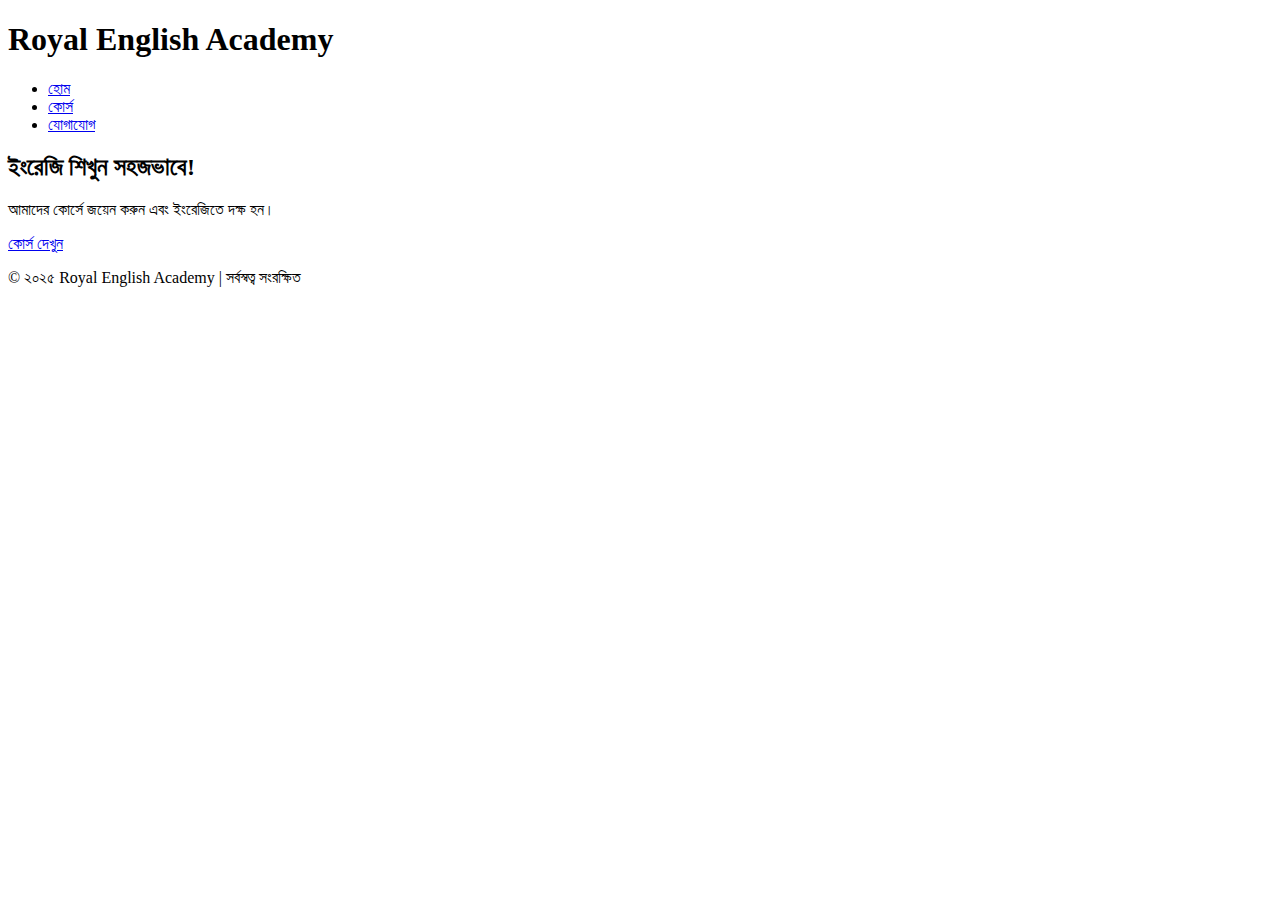
==== index.html @ f3094784 "Add files via upload" ====
<!DOCTYPE html>
<html lang="bn">
<head><meta name="google-site-verification" content="J84I4H7_fGyT013VwoN2TED5bdtK1yYaAtY3xSzQNcU" />
    <meta charset="UTF-8">
    <meta name="viewport" content="width=device-width, initial-scale=1.0">
    <title>Royal English Academy</title>
    <link rel="stylesheet" href="style.css">
</head>
<body>
    <header>
        <h1>Royal English Academy</h1>
        <nav>
            <ul>
                <li><a href="#">হোম</a></li>
                <li><a href="#">কোর্স</a></li>
                <li><a href="#">যোগাযোগ</a></li>
            </ul>
        </nav>
    </header>
    
    <section class="hero">
        <h2>ইংরেজি শিখুন সহজভাবে!</h2>
        <p>আমাদের কোর্সে জয়েন করুন এবং ইংরেজিতে দক্ষ হন।</p>
        <a href="#" class="btn">কোর্স দেখুন</a>
    </section>

    <footer>
        <p>&copy; ২০২৫ Royal English Academy | সর্বস্বত্ব সংরক্ষিত</p>
    </footer>
</body>
</html>
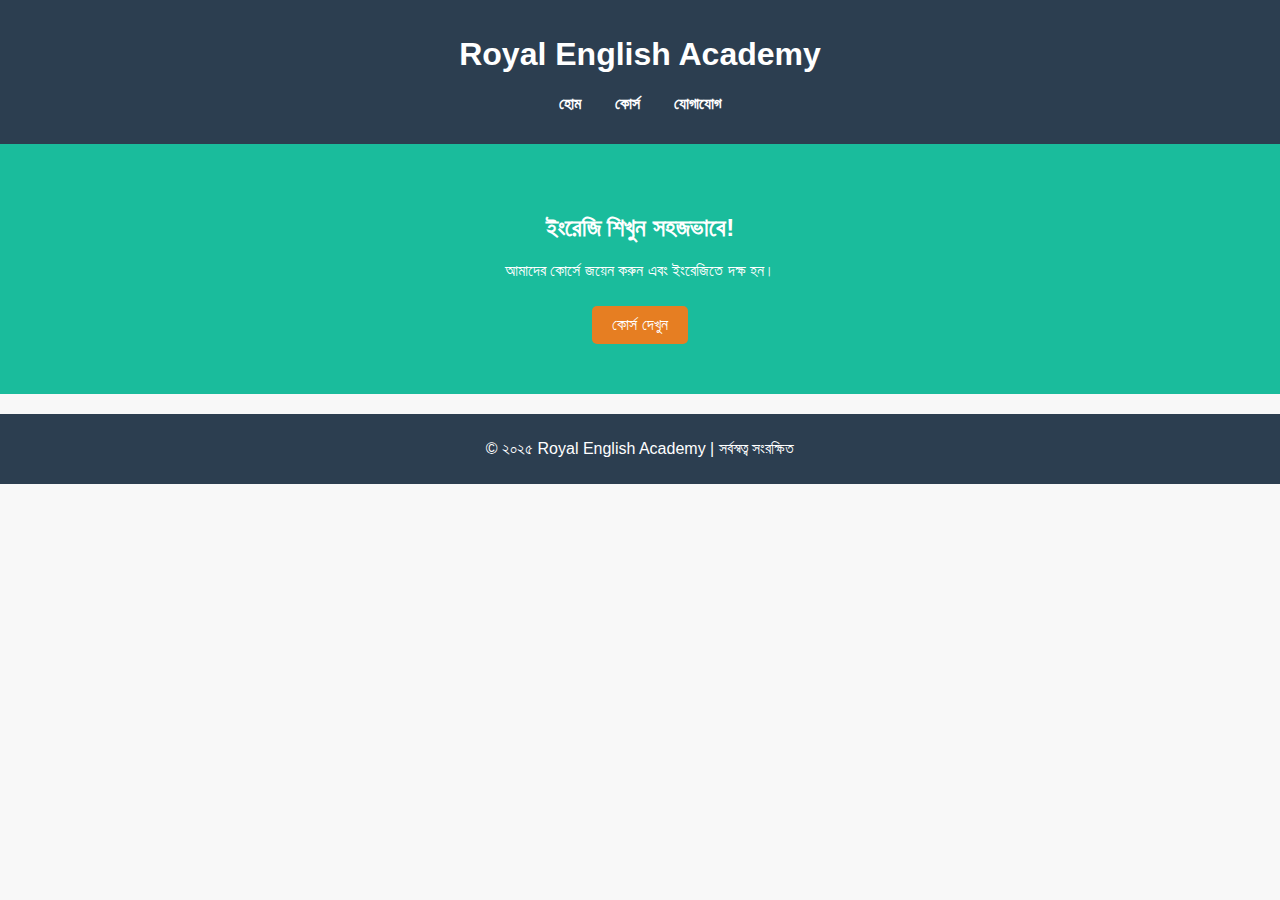
==== commit c595798a: "Update index.html" ====
--- a/index.html
+++ b/index.html
@@ -5,6 +5,11 @@
     <meta name="viewport" content="width=device-width, initial-scale=1.0">
     <title>Royal English Academy</title>
     <link rel="stylesheet" href="style.css">
+</head>
+    <title>Royal English Academy - ইংরেজি শেখার সেরা প্ল্যাটফর্ম</title>
+    <meta name="description" content="Royal English Academy থেকে সহজ পদ্ধতিতে ইংরেজি শেখো। ফ্রি রিসোর্স, কোর্স ও PDF নাও!">
+    <meta name="keywords" content="ইংরেজি শেখা, Spoken English, ইংলিশ গ্রামার, ইংরেজি কোর্স, Royal English Academy">
+    <meta name="author" content="Safinur Alam">
 </head>
 <body>
     <header>
@@ -28,4 +33,4 @@
         <p>&copy; ২০২৫ Royal English Academy | সর্বস্বত্ব সংরক্ষিত</p>
     </footer>
 </body>
-</html>+</html>
--- a/style.css
+++ b/style.css
@@ -0,0 +1,54 @@
+body {
+    font-family: Arial, sans-serif;
+    margin: 0;
+    padding: 0;
+    background-color: #f8f8f8;
+}
+
+header {
+    background-color: #2c3e50;
+    color: white;
+    padding: 15px 20px;
+    text-align: center;
+}
+
+nav ul {
+    list-style: none;
+    padding: 0;
+}
+
+nav ul li {
+    display: inline;
+    margin: 0 15px;
+}
+
+nav ul li a {
+    color: white;
+    text-decoration: none;
+    font-weight: bold;
+}
+
+.hero {
+    text-align: center;
+    padding: 50px 20px;
+    background-color: #1abc9c;
+    color: white;
+}
+
+.btn {
+    display: inline-block;
+    margin-top: 10px;
+    padding: 10px 20px;
+    background-color: #e67e22;
+    color: white;
+    text-decoration: none;
+    border-radius: 5px;
+}
+
+footer {
+    text-align: center;
+    padding: 10px;
+    background-color: #2c3e50;
+    color: white;
+    margin-top: 20px;
+}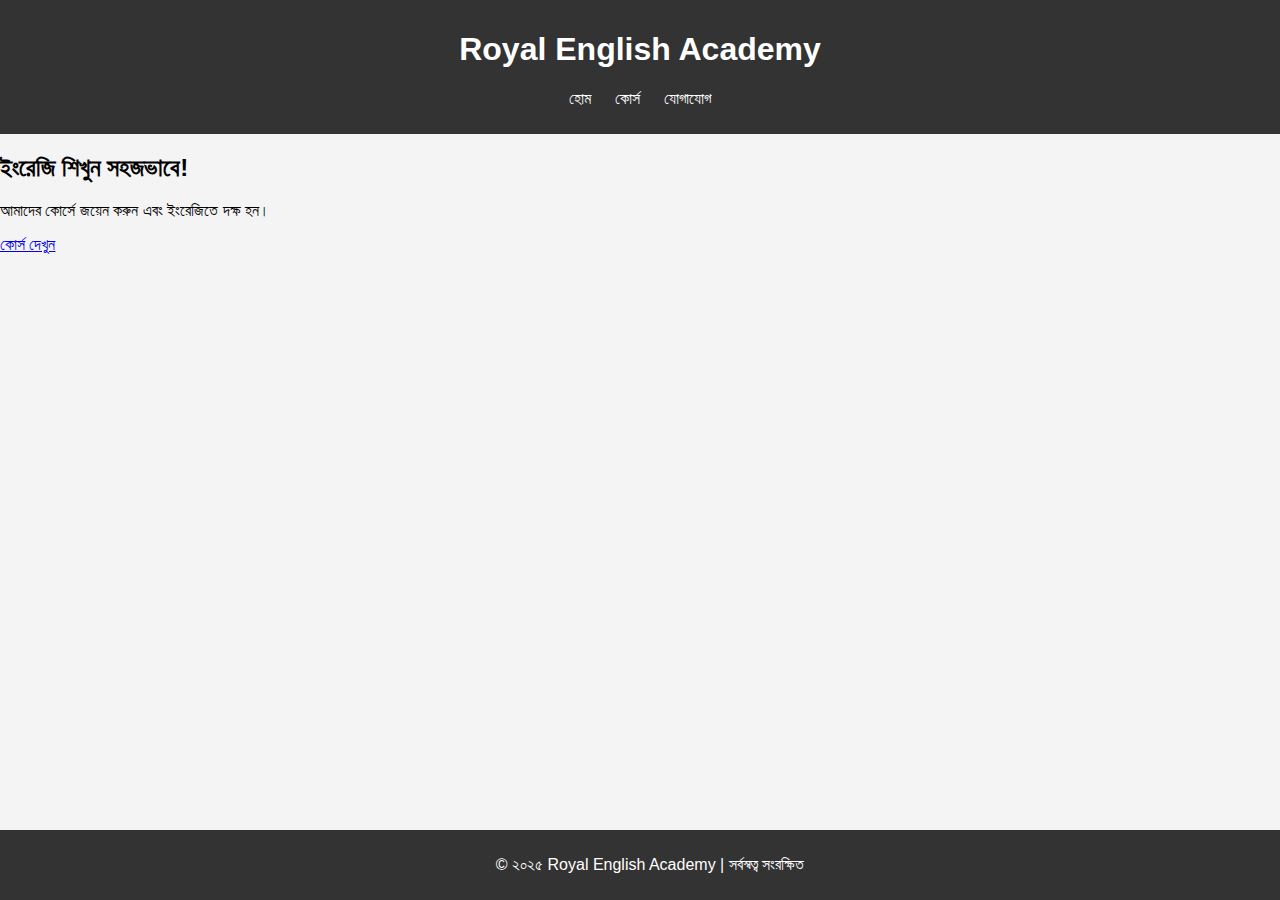
==== commit 28cb4682: "Add files via upload" ====
--- a/index.html
+++ b/index.html
@@ -5,11 +5,12 @@
     <meta name="viewport" content="width=device-width, initial-scale=1.0">
     <title>Royal English Academy</title>
     <link rel="stylesheet" href="style.css">
-</head>
+</head><head>
     <title>Royal English Academy - ইংরেজি শেখার সেরা প্ল্যাটফর্ম</title>
     <meta name="description" content="Royal English Academy থেকে সহজ পদ্ধতিতে ইংরেজি শেখো। ফ্রি রিসোর্স, কোর্স ও PDF নাও!">
     <meta name="keywords" content="ইংরেজি শেখা, Spoken English, ইংলিশ গ্রামার, ইংরেজি কোর্স, Royal English Academy">
     <meta name="author" content="Safinur Alam">
+    <meta name="viewport" content="width=device-width, initial-scale=1.0">
 </head>
 <body>
     <header>
@@ -33,4 +34,4 @@
         <p>&copy; ২০২৫ Royal English Academy | সর্বস্বত্ব সংরক্ষিত</p>
     </footer>
 </body>
-</html>
+</html>--- a/style.css
+++ b/style.css
@@ -2,53 +2,32 @@
     font-family: Arial, sans-serif;
     margin: 0;
     padding: 0;
-    background-color: #f8f8f8;
+    background-color: #f4f4f4;
 }
-
 header {
-    background-color: #2c3e50;
+    background: #333;
     color: white;
-    padding: 15px 20px;
+    padding: 10px 20px;
     text-align: center;
 }
-
 nav ul {
     list-style: none;
     padding: 0;
 }
-
 nav ul li {
     display: inline;
-    margin: 0 15px;
+    margin: 0 10px;
 }
-
 nav ul li a {
     color: white;
     text-decoration: none;
-    font-weight: bold;
 }
-
-.hero {
-    text-align: center;
-    padding: 50px 20px;
-    background-color: #1abc9c;
+footer {
+    background: #333;
     color: white;
-}
-
-.btn {
-    display: inline-block;
-    margin-top: 10px;
-    padding: 10px 20px;
-    background-color: #e67e22;
-    color: white;
-    text-decoration: none;
-    border-radius: 5px;
-}
-
-footer {
     text-align: center;
     padding: 10px;
-    background-color: #2c3e50;
-    color: white;
-    margin-top: 20px;
-}+    position: absolute;
+    width: 100%;
+    bottom: 0;
+}
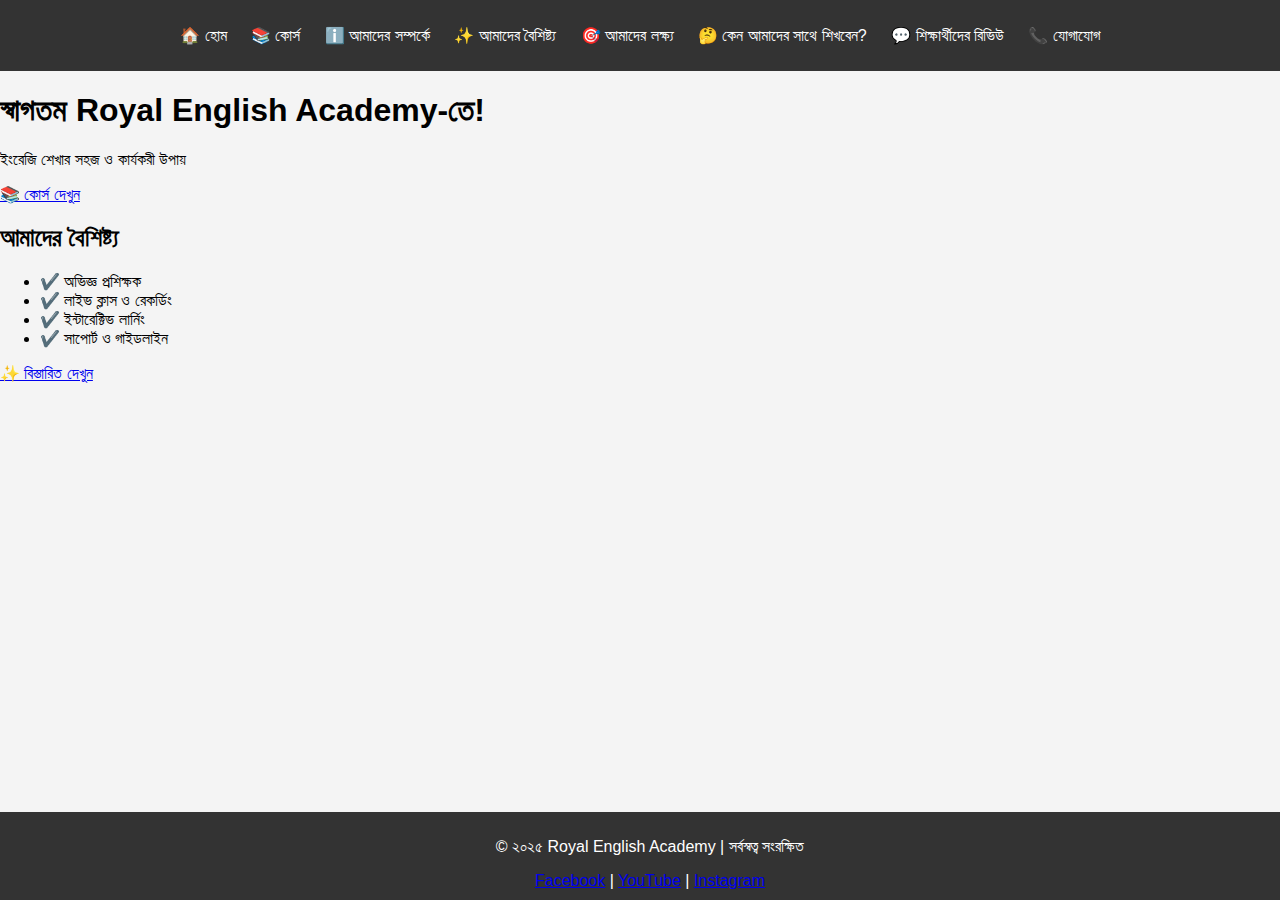
==== commit 0c565a49: "Add files via upload" ====
--- a/index.html
+++ b/index.html
@@ -1,37 +1,56 @@
 <!DOCTYPE html>
 <html lang="bn">
-<head><meta name="google-site-verification" content="J84I4H7_fGyT013VwoN2TED5bdtK1yYaAtY3xSzQNcU" />
+<head>
     <meta charset="UTF-8">
     <meta name="viewport" content="width=device-width, initial-scale=1.0">
-    <title>Royal English Academy</title>
+    <title>Royal English Academy - সহজ উপায়ে ইংরেজি শিখুন</title>
     <link rel="stylesheet" href="style.css">
-</head><head>
-    <title>Royal English Academy - ইংরেজি শেখার সেরা প্ল্যাটফর্ম</title>
-    <meta name="description" content="Royal English Academy থেকে সহজ পদ্ধতিতে ইংরেজি শেখো। ফ্রি রিসোর্স, কোর্স ও PDF নাও!">
-    <meta name="keywords" content="ইংরেজি শেখা, Spoken English, ইংলিশ গ্রামার, ইংরেজি কোর্স, Royal English Academy">
-    <meta name="author" content="Safinur Alam">
-    <meta name="viewport" content="width=device-width, initial-scale=1.0">
 </head>
 <body>
+    <!-- ✅ Header Section -->
     <header>
-        <h1>Royal English Academy</h1>
         <nav>
             <ul>
-                <li><a href="#">হোম</a></li>
-                <li><a href="#">কোর্স</a></li>
-                <li><a href="#">যোগাযোগ</a></li>
+                <li><a href="index.html">🏠 হোম</a></li>
+                <li><a href="courses.html">📚 কোর্স</a></li>
+                <li><a href="about.html">ℹ️ আমাদের সম্পর্কে</a></li>
+                <li><a href="features.html">✨ আমাদের বৈশিষ্ট্য</a></li>
+                <li><a href="goals.html">🎯 আমাদের লক্ষ্য</a></li>
+                <li><a href="why-choose-us.html">🤔 কেন আমাদের সাথে শিখবেন?</a></li>
+                <li><a href="testimonials.html">💬 শিক্ষার্থীদের রিভিউ</a></li>
+                <li><a href="contact.html">📞 যোগাযোগ</a></li>
             </ul>
         </nav>
     </header>
-    
+
+    <!-- ✅ Hero Section -->
     <section class="hero">
-        <h2>ইংরেজি শিখুন সহজভাবে!</h2>
-        <p>আমাদের কোর্সে জয়েন করুন এবং ইংরেজিতে দক্ষ হন।</p>
-        <a href="#" class="btn">কোর্স দেখুন</a>
+        <h1>স্বাগতম Royal English Academy-তে!</h1>
+        <p>ইংরেজি শেখার সহজ ও কার্যকরী উপায়</p>
+        <a href="courses.html" class="btn">📚 কোর্স দেখুন</a>
     </section>
 
+    <!-- ✅ Features Section -->
+    <section class="features">
+        <h2>আমাদের বৈশিষ্ট্য</h2>
+        <ul>
+            <li>✔️ অভিজ্ঞ প্রশিক্ষক</li>
+            <li>✔️ লাইভ ক্লাস ও রেকর্ডিং</li>
+            <li>✔️ ইন্টারেক্টিভ লার্নিং</li>
+            <li>✔️ সাপোর্ট ও গাইডলাইন</li>
+        </ul>
+        <a href="features.html" class="btn">✨ বিস্তারিত দেখুন</a>
+    </section>
+
+    <!-- ✅ Footer -->
     <footer>
         <p>&copy; ২০২৫ Royal English Academy | সর্বস্বত্ব সংরক্ষিত</p>
+        <div class="social-links">
+            <a href="https://www.facebook.com/wishsafinur" target="_blank">Facebook</a> |
+            <a href="https://youtube.com/@royalenglishacademy7?si=oIfwEjZrrMBJSaJP" target="_blank">YouTube</a> |
+            <a href="https://www.instagram.com/wishsafinur?igsh=MWw3cGhscW9pazRzMg==" target="_blank">Instagram</a>
+        </div>
     </footer>
+
 </body>
 </html>